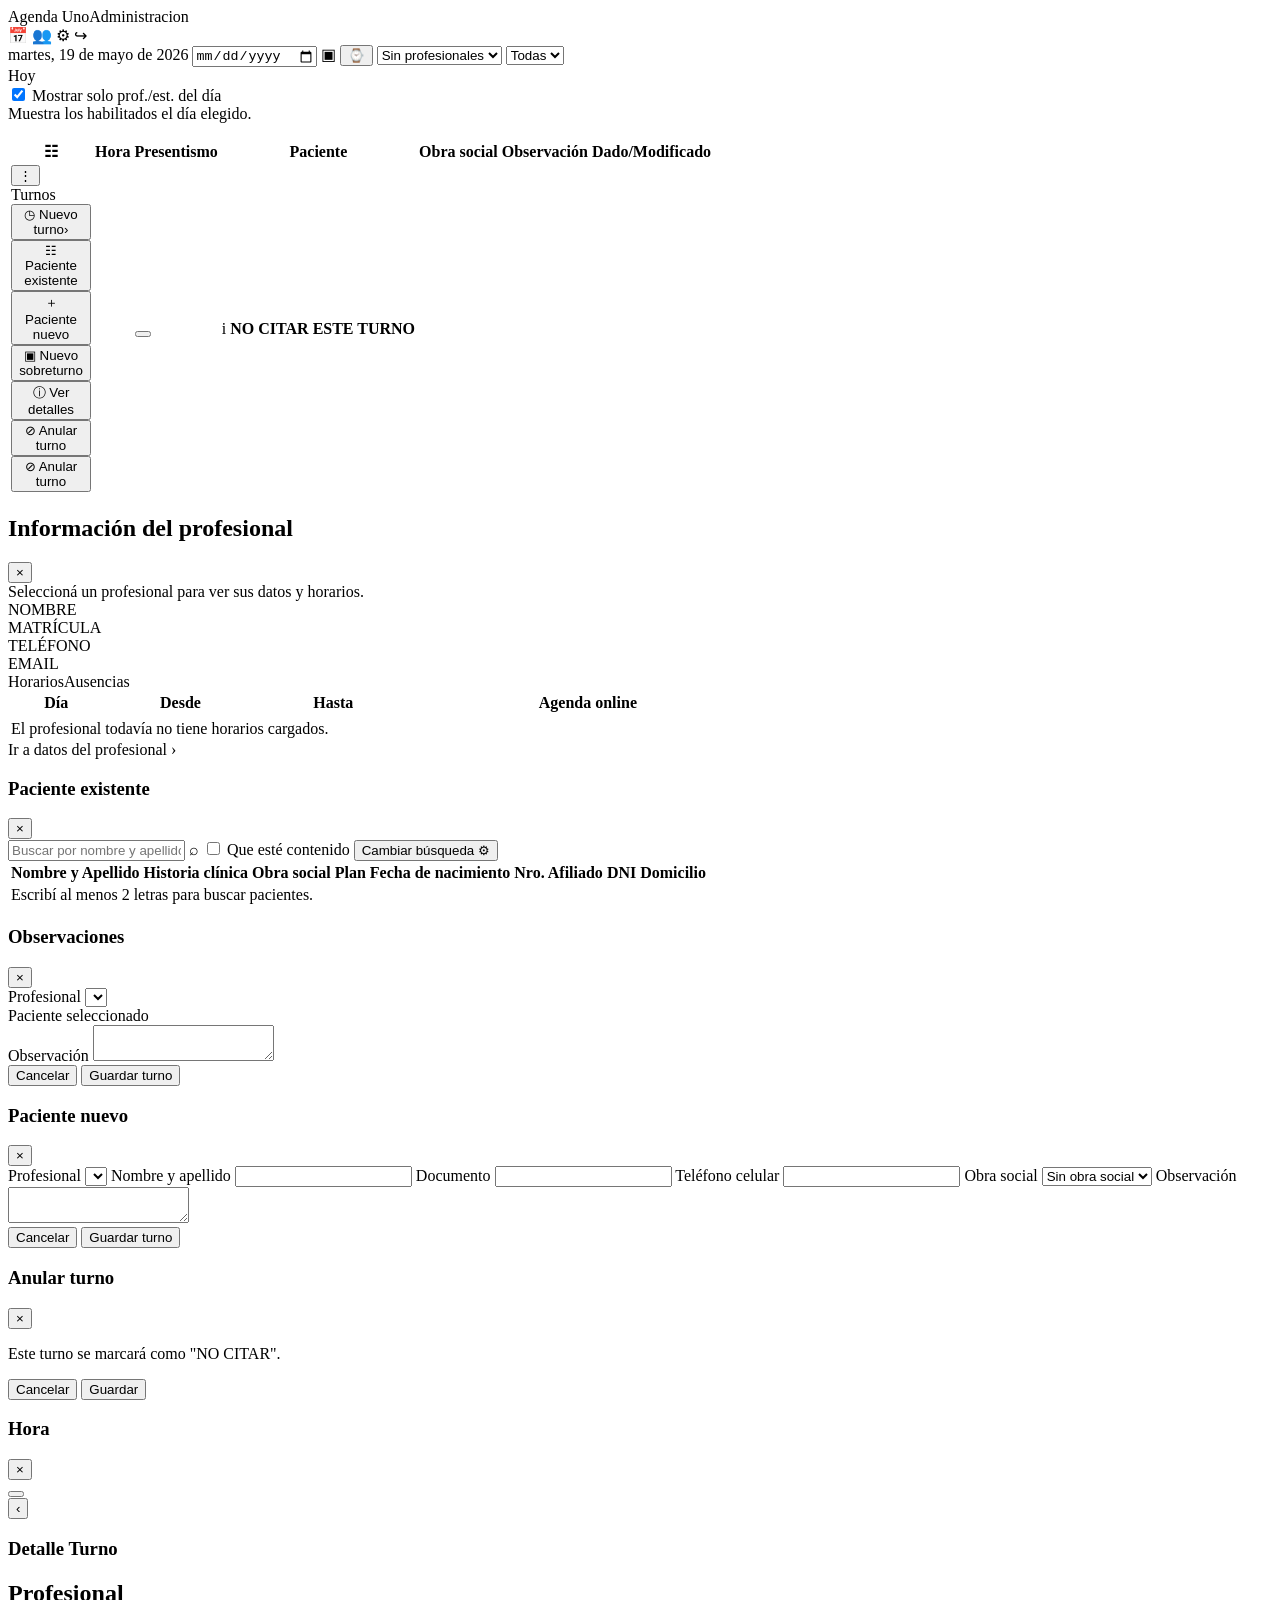
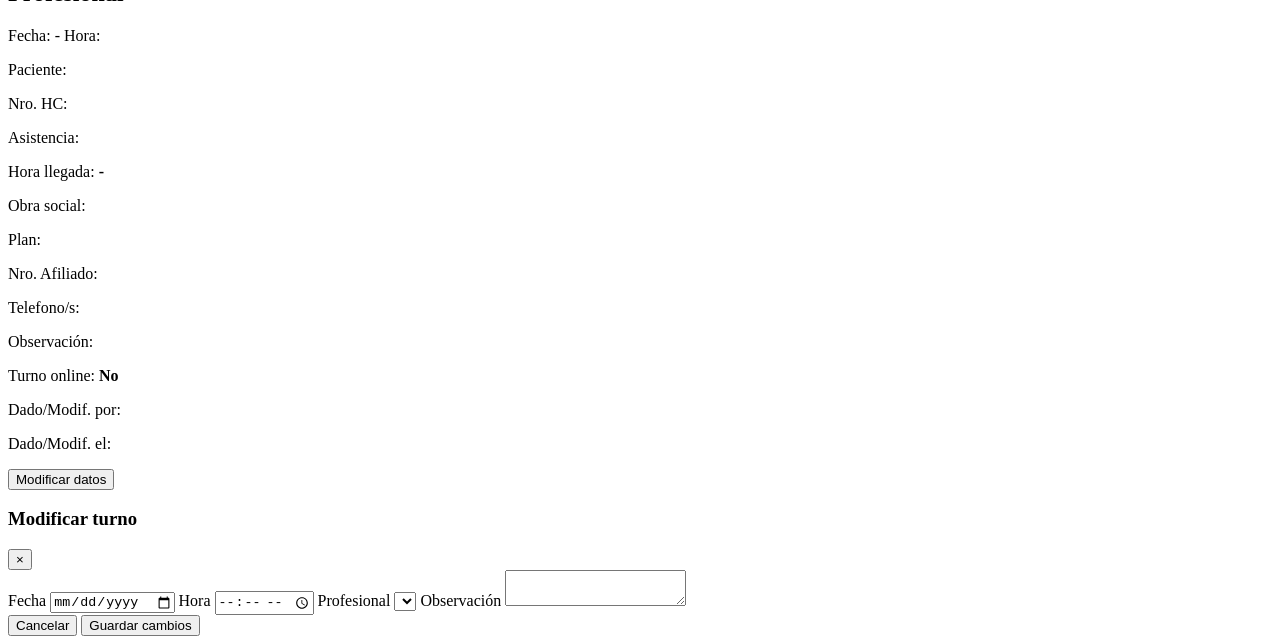
==== src/main/resources/templates/turnos/index.html @ 069dffa0 "feat: Add professional management and appointment scheduling templates - Created index.html for mana" ====
<!doctype html>
<html lang="es" xmlns:th="http://www.thymeleaf.org">
<head>
	<meta charset="UTF-8">
	<meta name="viewport" content="width=device-width, initial-scale=1.0">
	<title>Turnos | Agenda Uno</title>
	<link rel="stylesheet" th:href="@{/css/app.css}">
	<link rel="icon" type="image/x-icon" th:href="@{/favicon.ico}">
	<script defer th:src="@{/js/app.js}"></script>
</head>
<body>
<div class="app">
	<nav class="side">
		<div class="brand"><span class="brand-name">Agenda Uno</span><span class="brand-user" th:text="${usuarioActualNombre}">Administracion</span></div>
		<a th:href="@{/turnos}" class="active" title="Turnos">📅</a>
		<a th:href="@{/pacientes}" title="Pacientes">👥</a>
		<a th:href="@{/configuracion}" title="Configuración">⚙</a>
	<a class="logout-link" th:href="@{/logout}" title="Cerrar sesión">↪</a></nav>
	<main class="main">
		<div class="turnos-sticky-bars">
			<form class="topbar" method="get" th:action="@{/turnos}">
				<label class="date-display">
					<span id="agendaDateText" th:text="${fechaTexto}">martes, 19 de mayo de 2026</span>
					<input id="agendaDateInput" type="date" name="fecha" th:value="${fecha}" aria-label="Fecha">
					<span class="date-icon">▣</span>
				</label>
				<button class="icon-btn" type="button" title="Información del profesional" data-open-profesional>⌚</button>
				<select class="select-wide" name="profesionalId" onchange="this.form.submit()">
					<option th:if="${#lists.isEmpty(profesionales)}" value="">Sin profesionales</option>
					<option th:each="prof : ${profesionales}" th:value="${prof.id}" th:text="${prof.apellidoNombre}"
						th:selected="${profesionalId != null and prof.id == profesionalId}"></option>
				</select>
				<select class="select-wide" name="especialidadId" onchange="this.form.submit()">
					<option value="">Todas</option>
					<option th:each="especialidad : ${especialidades}" th:value="${especialidad.id}" th:text="${especialidad.nombre}"
						th:selected="${especialidadId != null and especialidad.id == especialidadId}"></option>
				</select>
			</form>

			<div class="subbar">
				<!-- <select style="max-width: 260px">
					<option value="Diaria">Diaria</option>
				</select> -->
				<div class="day-tabs" id="agendaDayTabs">
					<a th:href="@{/turnos(fecha=${hoy},profesionalId=${profesionalId},especialidadId=${especialidadId})}"
						th:data-agenda-date="${hoy}"
						th:classappend="${fecha.equals(hoy)} ? ' active' : ''">Hoy</a>
					<a th:each="dia : ${diasSemana}"
						th:href="@{/turnos(fecha=${dia.fecha()},profesionalId=${profesionalId},especialidadId=${especialidadId})}"
						th:data-agenda-date="${dia.fecha()}"
						th:text="${dia.etiqueta()}"
						th:classappend="${dia.seleccionado()} ? ' selected' : ''"></a>
				</div>
				<label class="checkbox-line">
					<input type="checkbox" checked>
					<span>Mostrar solo prof./est. del día<br><span class="muted" style="font-weight:400">Muestra los habilitados el día elegido.</span></span>
				</label>
			</div>
		</div>

		<section class="agenda-shell">
			<p class="flash ok" th:if="${ok}" th:text="${ok}"></p>
			<p class="flash error" th:if="${error}" th:text="${error}"></p>
			<div class="table-wrap">
				<table>
					<thead>
					<tr>
						<th style="width:80px">☷</th>
						<th>Hora</th>
						<th>Presentismo</th>
						<th>Paciente</th>
						<th>Obra social</th>
						<th>Observación</th>
						<th>Dado/Modificado</th>
					</tr>
					</thead>
					<tbody id="agendaBody">
					<tr th:each="slot : ${slots}"
						th:with="bloqueado=${slot.turno() != null and slot.turno().presentismo.name() == 'CANCELADO' and slot.turno().paciente == null and slot.turno().observacion == 'NO CITAR ESTE TURNO'}"
						th:classappend="${bloqueado} ? ' slot-blocked' : ''"
						th:data-detail-turno-id="${slot.turno() != null ? slot.turno().id : ''}"
						th:data-detail-fecha-iso="${fecha}"
						th:data-detail-fecha="${#temporals.format(fecha, 'dd/MM/yyyy')}"
						th:data-detail-hora="${#temporals.format(slot.hora(), 'HH:mm')}"
						th:data-detail-profesional-id="${slot.turno() != null and slot.turno().profesional != null ? slot.turno().profesional.id : profesionalId}"
						th:data-detail-profesional="${slot.turno() != null and slot.turno().profesional != null ? slot.turno().profesional.apellidoNombre : (profesionalSeleccionado != null ? profesionalSeleccionado.apellidoNombre : '')}"
						th:data-detail-paciente-id="${slot.turno() != null and slot.turno().paciente != null ? slot.turno().paciente.id : ''}"
						th:data-detail-paciente="${slot.turno() != null and slot.turno().paciente != null ? slot.turno().paciente.nombreCompleto : ''}"
						th:data-detail-hc="${slot.turno() != null and slot.turno().paciente != null ? slot.turno().paciente.historiaClinica : ''}"
						th:data-detail-presentismo="${slot.turno() != null ? slot.turno().presentismo.etiqueta : ''}"
						th:data-detail-obra-social="${slot.turno() != null and slot.turno().obraSocial != null ? slot.turno().obraSocial.nombre : ''}"
						th:data-detail-plan="${slot.turno() != null and slot.turno().plan != null ? slot.turno().plan.nombre : ''}"
						th:data-detail-afiliado="${slot.turno() != null and slot.turno().paciente != null ? slot.turno().paciente.numeroAfiliado : ''}"
						th:data-detail-telefono-celular="${slot.turno() != null and slot.turno().paciente != null ? slot.turno().paciente.telefonoCelular : ''}"
						th:data-detail-telefono-particular="${slot.turno() != null and slot.turno().paciente != null ? slot.turno().paciente.telefonoParticular : ''}"
						th:data-detail-telefono-oficina="${slot.turno() != null and slot.turno().paciente != null ? slot.turno().paciente.telefonoOficina : ''}"
						th:data-detail-observacion="${slot.turno() != null ? slot.turno().observacion : ''}"
						th:data-detail-modificado-por="${slot.turno() != null ? slot.turno().dadoModificadoPor : ''}"
						th:data-detail-modificado-el="${slot.turno() != null and slot.turno().fechaModificacion != null ? #temporals.format(slot.turno().fechaModificacion, 'dd/MM/yyyy HH:mm') : ''}">
						<td class="row-menu">
							<button class="dots" type="button" data-menu-toggle title="Opciones">&vellip;</button>
							<div class="context-menu">
								<div class="menu-title">Turnos</div>
								<div class="menu-branch">
									<button class="menu-item" type="button">
										<span class="menu-label"><span class="menu-icon">◷</span> Nuevo turno</span><span>›</span>
									</button>
									<div class="context-submenu">
										<button class="menu-item" type="button"
											data-open-turno data-type="existente" data-sobreturno="false"
											th:data-dia="${fecha}" th:data-hora="${slot.hora()}" th:data-profesional-id="${profesionalId}">
											<span class="menu-label"><span class="menu-icon">☷</span> Paciente existente</span>
										</button>
										<button class="menu-item" type="button"
											data-open-turno data-type="nuevo" data-sobreturno="false"
											th:data-dia="${fecha}" th:data-hora="${slot.hora()}" th:data-profesional-id="${profesionalId}">
											<span class="menu-label"><span class="menu-icon">＋</span> Paciente nuevo</span>
										</button>
									</div>
								</div>
								<button class="menu-item" type="button"
									data-open-turno data-type="existente" data-sobreturno="true"
									th:data-dia="${fecha}" th:data-hora="${slot.hora()}" th:data-profesional-id="${profesionalId}">
									<span class="menu-label"><span class="menu-icon">▣</span> Nuevo sobreturno</span>
								</button>
								<button th:if="${slot.turno() != null}" class="menu-item" type="button" data-open-detalle-turno>
									<span class="menu-label"><span class="menu-icon">ⓘ</span> Ver detalles</span>
								</button>
								<form th:if="${slot.turno() != null}" th:action="@{/turnos/{id}/anular(id=${slot.turno().id})}" method="post">
									<input type="hidden" name="dia" th:value="${fecha}">
									<input type="hidden" name="profesionalId" th:value="${profesionalId}">
									<button class="menu-item danger" type="button" data-open-anular>
										<span class="menu-label"><span class="menu-icon">⊘</span> Anular turno</span>
									</button>
								</form>
								<form th:if="${slot.turno() == null}" th:action="@{/turnos/anular-horario}" method="post">
									<input type="hidden" name="dia" th:value="${fecha}">
									<input type="hidden" name="hora" th:value="${#temporals.format(slot.hora(), 'HH:mm')}">
									<input type="hidden" name="profesionalId" th:value="${profesionalId}">
									<button class="menu-item danger" type="button" data-open-anular>
										<span class="menu-label"><span class="menu-icon">⊘</span> Anular turno</span>
									</button>
								</form>
							</div>
						</td>
						<td>
							<span th:text="${#temporals.format(slot.hora(), 'HH:mm')}"></span>
							<span th:if="${bloqueado}" class="slot-block-dot" aria-hidden="true"></span>
						</td>
						<td>
							<button th:if="${slot.turno() != null and !bloqueado}" type="button"
								th:class="'status-pill status-' + ${slot.turno().presentismo.cssClass}"
								th:text="${slot.turno().presentismo.etiqueta}"
								th:data-status-code="${slot.turno().presentismo.codigo}"
								data-open-presentismo
								th:data-turno-id="${slot.turno().id}"
								th:data-hora="${#temporals.format(slot.hora(), 'HH:mm')}"></button>
						</td>
						<td>
							<div th:if="${bloqueado}" class="slot-block-label">
								<span class="slot-info-icon">i</span>
								<strong>NO CITAR ESTE TURNO</strong>
							</div>
							<div th:if="${slot.turno() != null and slot.turno().paciente != null}">
								<span class="hc-pill" th:if="${slot.turno().paciente.historiaClinica}" th:text="'H.C: ' + ${slot.turno().paciente.historiaClinica}"></span>
								<div th:text="${slot.turno().paciente.nombreCompleto}"></div>
								<div class="agenda-mobile-observation" th:if="${!bloqueado and slot.turno().observacion}" th:text="${slot.turno().observacion}"></div>
								<div class="muted" th:if="${slot.turno().paciente.telefonoCelular}" th:text="'Tel: ' + ${slot.turno().paciente.telefonoCelular}"></div>
							</div>
						</td>
						<td>
							<div th:if="${slot.turno() != null}">
								<div th:text="${slot.turno().obraSocial != null ? slot.turno().obraSocial.nombre : ''}"></div>
								<div class="muted" th:if="${slot.turno().plan != null}" th:text="'Plan: ' + ${slot.turno().plan.nombre}"></div>
							</div>
						</td>
						<td th:text="${slot.turno() != null and !bloqueado ? slot.turno().observacion : ''}"></td>
						<td>
							<div th:if="${slot.turno() != null}">
								<strong th:text="${slot.turno().dadoModificadoPor}"></strong>
								<div class="muted" th:if="${slot.turno().fechaModificacion != null}"
									th:text="${#temporals.format(slot.turno().fechaModificacion, 'dd/MM/yyyy')}"></div>
							</div>
						</td>
					</tr>
					</tbody>
				</table>
			</div>
		</section>
	</main>
</div>

<div class="modal-backdrop" id="modalProfesionalInfo">
	<div class="modal modal-wide">
		<div class="modal-head">
			<h2>Información del profesional</h2>
			<button class="icon-btn" type="button" onclick="closeModal(this)">×</button>
		</div>
		<div th:if="${profesionalSeleccionado == null}" class="muted">
			Seleccioná un profesional para ver sus datos y horarios.
		</div>
		<div th:if="${profesionalSeleccionado != null}">
			<div class="professional-summary">
				<div><span class="muted">NOMBRE</span><strong th:text="${profesionalSeleccionado.apellidoNombre}"></strong></div>
				<div><span class="muted">MATRÍCULA</span><strong th:text="${profesionalSeleccionado.matricula ?: '—'}"></strong></div>
				<div><span class="muted">TELÉFONO</span><strong th:text="${profesionalSeleccionado.telefono ?: '—'}"></strong></div>
				<div><span class="muted">EMAIL</span><strong th:text="${profesionalSeleccionado.email ?: '—'}"></strong></div>
			</div>
			<div class="tabs-lite"><span>Horarios</span><span>Ausencias</span></div>
			<div class="table-wrap">
				<table style="min-width:760px">
					<thead><tr><th>Día</th><th>Desde</th><th>Hasta</th><th>Agenda online</th></tr></thead>
					<tbody>
					<tr th:each="horario : ${profesionalSeleccionado.horarios}">
						<td><strong th:text="${horario.dia}"></strong></td>
						<td th:text="${horario.horaDesde != null ? #temporals.format(horario.horaDesde, 'HH:mm') : '—'}"></td>
						<td th:text="${horario.horaHasta != null ? #temporals.format(horario.horaHasta, 'HH:mm') : '—'}"></td>
						<td th:text="${horario.agendaOnline ? '🌐' : '—'}"></td>
					</tr>
					<tr th:if="${#lists.isEmpty(profesionalSeleccionado.horarios)}">
						<td colspan="4" class="muted">El profesional todavía no tiene horarios cargados.</td>
					</tr>
					</tbody>
				</table>
			</div>
			<div class="actions">
				<a class="btn outline" th:href="@{/profesionales/{id}(id=${profesionalSeleccionado.id})}">Ir a datos del profesional ›</a>
			</div>
		</div>
	</div>
</div>

<div class="modal-backdrop" id="modalPacienteExistente">
	<div class="modal modal-wide patient-picker-modal">
		<div class="modal-head">
			<h3>Paciente existente</h3>
			<button class="icon-btn" type="button" onclick="closeModal(this)">×</button>
		</div>
		<div class="patient-picker-tools">
			<label class="patient-picker-search">
				<input id="turnoPatientSearch" autocomplete="off" placeholder="Buscar por nombre y apellido">
				<span>⌕</span>
			</label>
			<label class="checkbox-line patient-contained-option">
				<input id="turnoPatientContains" type="checkbox">
				<span>Que esté contenido</span>
			</label>
			<button class="btn" type="button" id="turnoPatientSearchButton">Cambiar búsqueda ⚙</button>
		</div>
		<div class="table-wrap patient-picker-table">
			<table>
				<thead>
				<tr>
					<th>Nombre y Apellido</th>
					<th>Historia clínica</th>
					<th>Obra social</th>
					<th>Plan</th>
					<th>Fecha de nacimiento</th>
					<th>Nro. Afiliado</th>
					<th>DNI</th>
					<th>Domicilio</th>
				</tr>
				</thead>
				<tbody id="turnoPatientResults">
				<tr>
					<td colspan="8" class="muted">Escribí al menos 2 letras para buscar pacientes.</td>
				</tr>
				</tbody>
			</table>
		</div>
	</div>
</div>

<div class="modal-backdrop" id="modalTurnoObservacion">
	<div class="modal">
		<div class="modal-head">
			<h3>Observaciones</h3>
			<button class="icon-btn" type="button" onclick="closeModal(this)">×</button>
		</div>
		<form method="post" th:action="@{/turnos}">
			<input type="hidden" name="dia">
			<input type="hidden" name="hora">
			<input type="hidden" name="sobreturno">
			<input type="hidden" name="pacienteId">
			<div class="form-grid">
				<label>Profesional
					<select name="profesionalId" required>
						<option th:each="prof : ${profesionales}" th:value="${prof.id}" th:text="${prof.apellidoNombre}"
							th:selected="${profesionalId != null and prof.id == profesionalId}"></option>
					</select>
				</label>
				<div class="selected-patient-card">
					<span class="muted">Paciente seleccionado</span>
					<strong data-selected-patient-name></strong>
					<small data-selected-patient-meta></small>
				</div>
				<label class="full">Observación
					<textarea name="observacion"></textarea>
				</label>
			</div>
			<div class="actions">
				<button class="btn outline" type="button" onclick="closeModal(this)">Cancelar</button>
				<button class="btn primary" type="submit">Guardar turno</button>
			</div>
		</form>
	</div>
</div>

<div class="modal-backdrop" id="modalPacienteNuevo">
	<div class="modal">
		<div class="modal-head">
			<h3>Paciente nuevo</h3>
			<button class="icon-btn" type="button" onclick="closeModal(this)">×</button>
		</div>
		<form method="post" th:action="@{/turnos}">
			<input type="hidden" name="dia">
			<input type="hidden" name="hora">
			<input type="hidden" name="sobreturno">
			<div class="form-grid">
				<label>Profesional
					<select name="profesionalId" required>
						<option th:each="prof : ${profesionales}" th:value="${prof.id}" th:text="${prof.apellidoNombre}"
							th:selected="${profesionalId != null and prof.id == profesionalId}"></option>
					</select>
				</label>
				<label>Nombre y apellido
					<input name="pacienteNuevoNombre" required>
				</label>
				<label>Documento
					<input name="pacienteNuevoDocumento">
				</label>
				<label>Teléfono celular
					<input name="pacienteNuevoTelefono">
				</label>
				<label>Obra social
					<select name="obraSocialId">
						<option value="">Sin obra social</option>
						<option th:each="os : ${obrasSociales}" th:value="${os.id}" th:text="${os.nombre}"></option>
					</select>
				</label>
				<label class="full">Observación
					<textarea name="observacion"></textarea>
				</label>
			</div>
			<div class="actions">
				<button class="btn outline" type="button" onclick="closeModal(this)">Cancelar</button>
				<button class="btn primary" type="submit">Guardar turno</button>
			</div>
		</form>
	</div>
</div>

<div class="modal-backdrop" id="modalAnularTurno">
	<div class="modal cancel-turno-modal">
		<div class="modal-head">
			<h3>Anular turno</h3>
			<button class="icon-btn modal-close-flat" type="button" onclick="closeModal(this)">×</button>
		</div>
		<p>Este turno se marcará como "NO CITAR".</p>
		<div class="actions cancel-turno-actions">
			<button class="btn danger-outline" type="button" onclick="closeModal(this)">Cancelar</button>
			<button class="btn primary" type="button" id="confirmAnularTurno">Guardar</button>
		</div>
	</div>
</div>

<div class="modal-backdrop" id="modalPresentismo">
	<div class="modal">
		<div class="modal-head">
			<h3 data-presentismo-hora>Hora</h3>
			<button class="icon-btn" type="button" onclick="closeModal(this)">×</button>
		</div>
		<div class="status-grid">
			<form th:each="estado : ${presentismos}" th:action="@{/turnos/{id}/presentismo(id=0)}" method="post"
				th:if="${estado.name() != 'SIN_CONFIRMAR'}"
				th:class="'status-form status-form-' + ${estado.cssClass}"
				onsubmit="this.action=this.action.replace('/0/', '/' + this.querySelector('[name=id]').value + '/')">
				<input type="hidden" name="id">
				<input type="hidden" name="dia" th:value="${fecha}">
				<input type="hidden" name="profesionalId" th:value="${profesionalId}">
				<input type="hidden" name="presentismo" th:value="${estado}">
				<button type="submit" th:class="'status-pill status-' + ${estado.cssClass}" th:text="${estado.etiqueta}"></button>
			</form>
		</div>
	</div>
</div>

<div class="modal-backdrop" id="modalDetalleTurno">
	<div class="modal turno-detail-modal">
		<div class="turno-detail-topbar">
			<button class="turno-detail-back" type="button" onclick="closeModal(this)">‹</button>
			<h3>Detalle Turno</h3>
		</div>
		<div class="turno-detail-card">
			<h2 data-detail-field="profesional">Profesional</h2>
			<div class="turno-detail-body">
				<p><span>Fecha:</span> <strong data-detail-field="fecha"></strong> <span>- Hora:</span> <strong data-detail-field="hora"></strong></p>
				<p><span>Paciente:</span> <strong class="link-like" data-detail-field="paciente"></strong></p>
				<p><span>Nro. HC:</span> <strong data-detail-field="hc"></strong></p>
				<p><span>Asistencia:</span> <strong data-detail-field="presentismo"></strong></p>
				<p><span>Hora llegada:</span> <strong>-</strong></p>
				<p><span>Obra social:</span> <strong data-detail-field="obraSocial"></strong></p>
				<p><span>Plan:</span> <strong data-detail-field="plan"></strong></p>
				<p><span>Nro. Afiliado:</span> <strong data-detail-field="afiliado"></strong></p>
				<p><span>Telefono/s:</span> <strong data-detail-field="telefonos"></strong></p>
				<p><span>Observación:</span> <strong data-detail-field="observacion"></strong></p>
				<p><span>Turno online:</span> <strong>No</strong></p>
				<p><span>Dado/Modif. por:</span> <strong data-detail-field="modificadoPor"></strong></p>
				<p><span>Dado/Modif. el:</span> <strong data-detail-field="modificadoEl"></strong></p>
			</div>
			<div class="turno-detail-actions">
				<!-- <button class="btn outline" type="button" onclick="closeModal(this)">Volver atrás</button> -->
				<button class="btn primary" type="button" data-open-edit-turno>Modificar datos</button>
			</div>
		</div>
	</div>
</div>

<div class="modal-backdrop" id="modalModificarTurno">
	<div class="modal">
		<div class="modal-head">
			<h3>Modificar turno</h3>
			<button class="icon-btn" type="button" onclick="closeModal(this)">×</button>
		</div>
		<form method="post" data-edit-turno-form>
			<div class="form-grid">
				<label>Fecha
					<input type="date" name="dia" required>
				</label>
				<label>Hora
					<input type="time" name="hora" required>
				</label>
				<label class="full">Profesional
					<select name="profesionalId" required>
						<option th:each="prof : ${profesionales}" th:value="${prof.id}" th:text="${prof.apellidoNombre}"></option>
					</select>
				</label>
				<label class="full">Observación
					<textarea name="observacion"></textarea>
				</label>
			</div>
			<div class="actions">
				<button class="btn outline" type="button" onclick="closeModal(this)">Cancelar</button>
				<button class="btn primary" type="submit">Guardar cambios</button>
			</div>
		</form>
	</div>
</div>
</body>
</html>
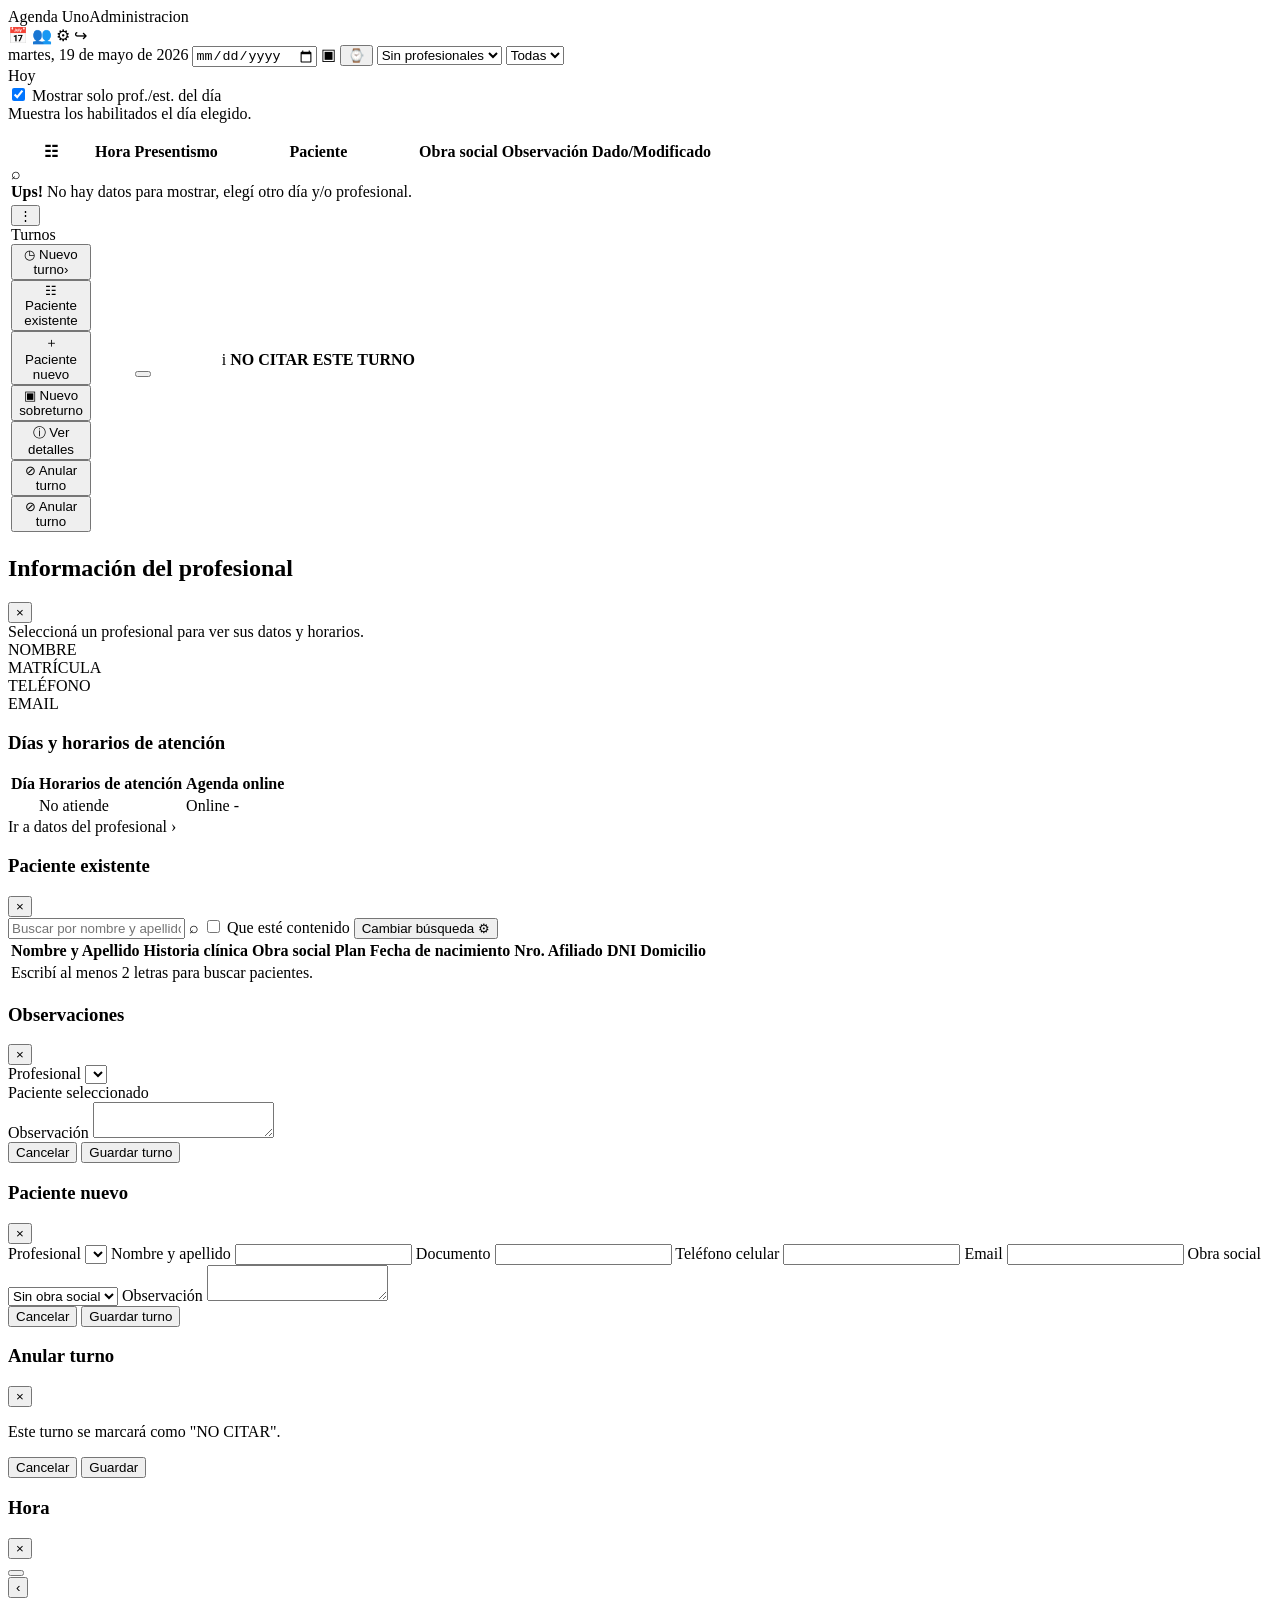
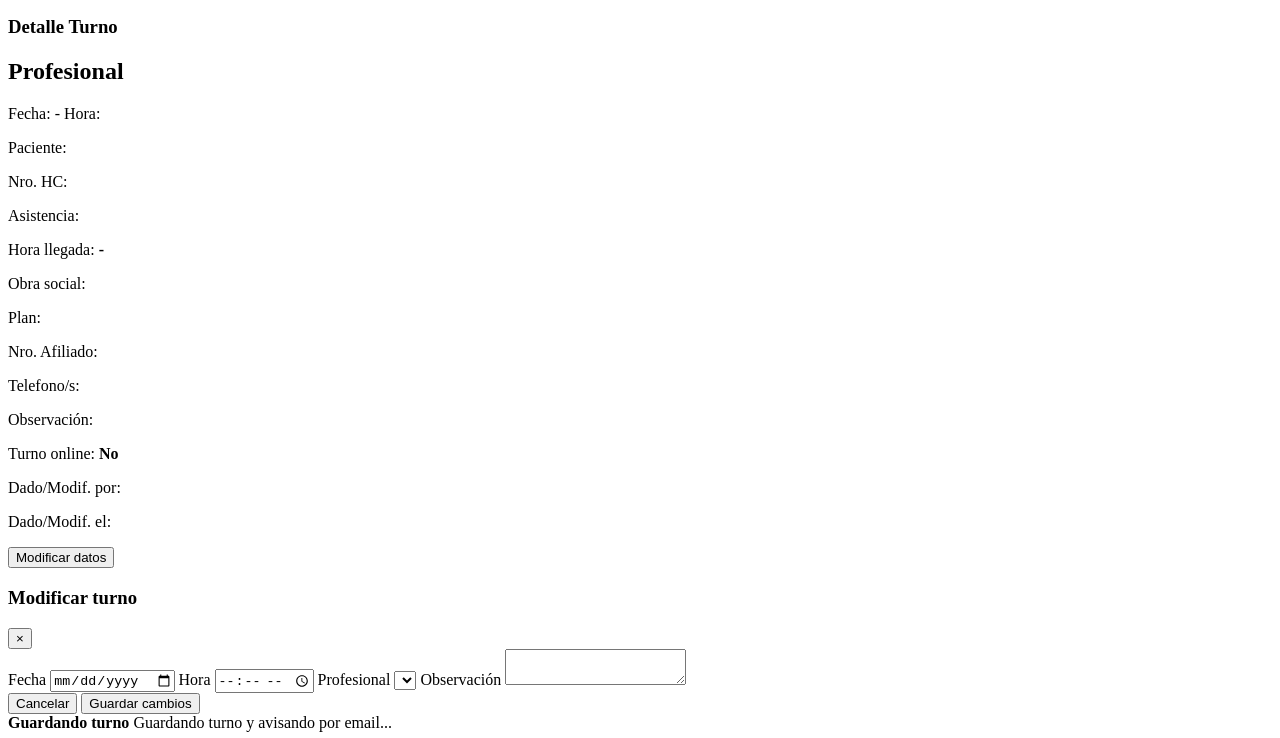
==== commit ae0ec218: "feat: Enhance patient and professional management features - Added inline editing option for patient" ====
--- a/src/main/resources/templates/turnos/index.html
+++ b/src/main/resources/templates/turnos/index.html
@@ -59,8 +59,8 @@
 		</div>
 
 		<section class="agenda-shell">
-			<p class="flash ok" th:if="${ok}" th:text="${ok}"></p>
-			<p class="flash error" th:if="${error}" th:text="${error}"></p>
+			<p class="flash ok" th:if="${ok}" th:text="${ok}" role="status"></p>
+			<p class="flash error" th:if="${error}" th:text="${error}" role="alert"></p>
 			<div class="table-wrap">
 				<table>
 					<thead>
@@ -75,6 +75,17 @@
 					</tr>
 					</thead>
 					<tbody id="agendaBody">
+					<tr th:if="${#lists.isEmpty(slots)}" class="agenda-empty-row">
+						<td colspan="7">
+							<div class="agenda-empty-state">
+								<div class="agenda-empty-icon">⌕</div>
+								<div>
+									<strong>Ups!</strong>
+									<span>No hay datos para mostrar, elegí otro día y/o profesional.</span>
+								</div>
+							</div>
+						</td>
+					</tr>
 					<tr th:each="slot : ${slots}"
 						th:with="bloqueado=${slot.turno() != null and slot.turno().presentismo.name() == 'CANCELADO' and slot.turno().paciente == null and slot.turno().observacion == 'NO CITAR ESTE TURNO'}"
 						th:classappend="${bloqueado} ? ' slot-blocked' : ''"
@@ -163,8 +174,25 @@
 							</div>
 							<div th:if="${slot.turno() != null and slot.turno().paciente != null}">
 								<span class="hc-pill" th:if="${slot.turno().paciente.historiaClinica}" th:text="'H.C: ' + ${slot.turno().paciente.historiaClinica}"></span>
-								<div th:text="${slot.turno().paciente.nombreCompleto}"></div>
-								<div class="agenda-mobile-observation" th:if="${!bloqueado and slot.turno().observacion}" th:text="${slot.turno().observacion}"></div>
+								<div class="patient-name-line">
+									<span th:text="${slot.turno().paciente.nombreCompleto}"></span>
+									<a th:if="${slot.turno().paciente.telefonoCelular}"
+										class="whatsapp-turno-link"
+										href="#"
+										target="_blank"
+										rel="noopener"
+										title="Enviar recordatorio por WhatsApp"
+										aria-label="Enviar recordatorio por WhatsApp"
+										data-whatsapp-turno
+										th:data-whatsapp-phone="${slot.turno().paciente.telefonoCelular}"
+										th:data-whatsapp-patient="${slot.turno().paciente.nombreCompleto}"
+										th:data-whatsapp-professional="${slot.turno().profesional != null ? slot.turno().profesional.apellidoNombre : (profesionalSeleccionado != null ? profesionalSeleccionado.apellidoNombre : '')}"
+										th:data-whatsapp-date="${fecha}"
+										th:data-whatsapp-hour="${#temporals.format(slot.hora(), 'HH:mm')}">
+										<img th:src="@{/img/whatsapp.png}" alt="">
+									</a>
+								</div>
+								<div class="agenda-mobile-observation" th:if="${!bloqueado and !#strings.isEmpty(slot.turno().observacion)}" th:text="${slot.turno().observacion}"></div>
 								<div class="muted" th:if="${slot.turno().paciente.telefonoCelular}" th:text="'Tel: ' + ${slot.turno().paciente.telefonoCelular}"></div>
 							</div>
 						</td>
@@ -206,19 +234,25 @@
 				<div><span class="muted">TELÉFONO</span><strong th:text="${profesionalSeleccionado.telefono ?: '—'}"></strong></div>
 				<div><span class="muted">EMAIL</span><strong th:text="${profesionalSeleccionado.email ?: '—'}"></strong></div>
 			</div>
-			<div class="tabs-lite"><span>Horarios</span><span>Ausencias</span></div>
-			<div class="table-wrap">
-				<table style="min-width:760px">
-					<thead><tr><th>Día</th><th>Desde</th><th>Hasta</th><th>Agenda online</th></tr></thead>
+			<h3 class="professional-schedule-title">Días y horarios de atención</h3>
+			<div class="table-wrap professional-schedule-table">
+				<table>
+					<thead><tr><th>Día</th><th>Horarios de atención</th><th>Agenda online</th></tr></thead>
 					<tbody>
-					<tr th:each="horario : ${profesionalSeleccionado.horarios}">
-						<td><strong th:text="${horario.dia}"></strong></td>
-						<td th:text="${horario.horaDesde != null ? #temporals.format(horario.horaDesde, 'HH:mm') : '—'}"></td>
-						<td th:text="${horario.horaHasta != null ? #temporals.format(horario.horaHasta, 'HH:mm') : '—'}"></td>
-						<td th:text="${horario.agendaOnline ? '🌐' : '—'}"></td>
-					</tr>
-					<tr th:if="${#lists.isEmpty(profesionalSeleccionado.horarios)}">
-						<td colspan="4" class="muted">El profesional todavía no tiene horarios cargados.</td>
+					<tr th:each="horarioDia : ${horariosProfesionalResumen}"
+						th:classappend="${#lists.isEmpty(horarioDia.tramos())} ? ' professional-no-attends' : ''">
+						<td><strong th:text="${horarioDia.dia()}"></strong></td>
+						<td>
+							<div class="professional-schedule-tramos" th:if="${!#lists.isEmpty(horarioDia.tramos())}">
+								<span class="schedule-tramo-pill" th:each="tramo : ${horarioDia.tramos()}"
+									th:text="${tramo.desde()} + ' a ' + ${tramo.hasta()}"></span>
+							</div>
+							<span class="muted" th:if="${#lists.isEmpty(horarioDia.tramos())}">No atiende</span>
+						</td>
+						<td>
+							<span th:if="${horarioDia.agendaOnline()}" class="online-pill">Online</span>
+							<span th:unless="${horarioDia.agendaOnline()}" class="muted">-</span>
+						</td>
 					</tr>
 					</tbody>
 				</table>
@@ -277,7 +311,7 @@
 			<h3>Observaciones</h3>
 			<button class="icon-btn" type="button" onclick="closeModal(this)">×</button>
 		</div>
-		<form method="post" th:action="@{/turnos}">
+		<form method="post" th:action="@{/turnos}" data-turno-save-form>
 			<input type="hidden" name="dia">
 			<input type="hidden" name="hora">
 			<input type="hidden" name="sobreturno">
@@ -312,7 +346,7 @@
 			<h3>Paciente nuevo</h3>
 			<button class="icon-btn" type="button" onclick="closeModal(this)">×</button>
 		</div>
-		<form method="post" th:action="@{/turnos}">
+		<form method="post" th:action="@{/turnos}" data-turno-save-form>
 			<input type="hidden" name="dia">
 			<input type="hidden" name="hora">
 			<input type="hidden" name="sobreturno">
@@ -331,6 +365,9 @@
 				</label>
 				<label>Teléfono celular
 					<input name="pacienteNuevoTelefono">
+				</label>
+				<label>Email
+					<input type="email" name="pacienteNuevoEmail">
 				</label>
 				<label>Obra social
 					<select name="obraSocialId">
@@ -422,7 +459,7 @@
 			<h3>Modificar turno</h3>
 			<button class="icon-btn" type="button" onclick="closeModal(this)">×</button>
 		</div>
-		<form method="post" data-edit-turno-form>
+		<form method="post" data-edit-turno-form data-turno-save-form>
 			<div class="form-grid">
 				<label>Fecha
 					<input type="date" name="dia" required>
@@ -446,5 +483,13 @@
 		</form>
 	</div>
 </div>
+
+<div class="turno-saving-overlay" id="turnoSavingOverlay" aria-live="polite" aria-hidden="true">
+	<div class="turno-saving-card">
+		<div class="turno-saving-spinner" aria-hidden="true"></div>
+		<strong>Guardando turno</strong>
+		<span>Guardando turno y avisando por email...</span>
+	</div>
+</div>
 </body>
 </html>
